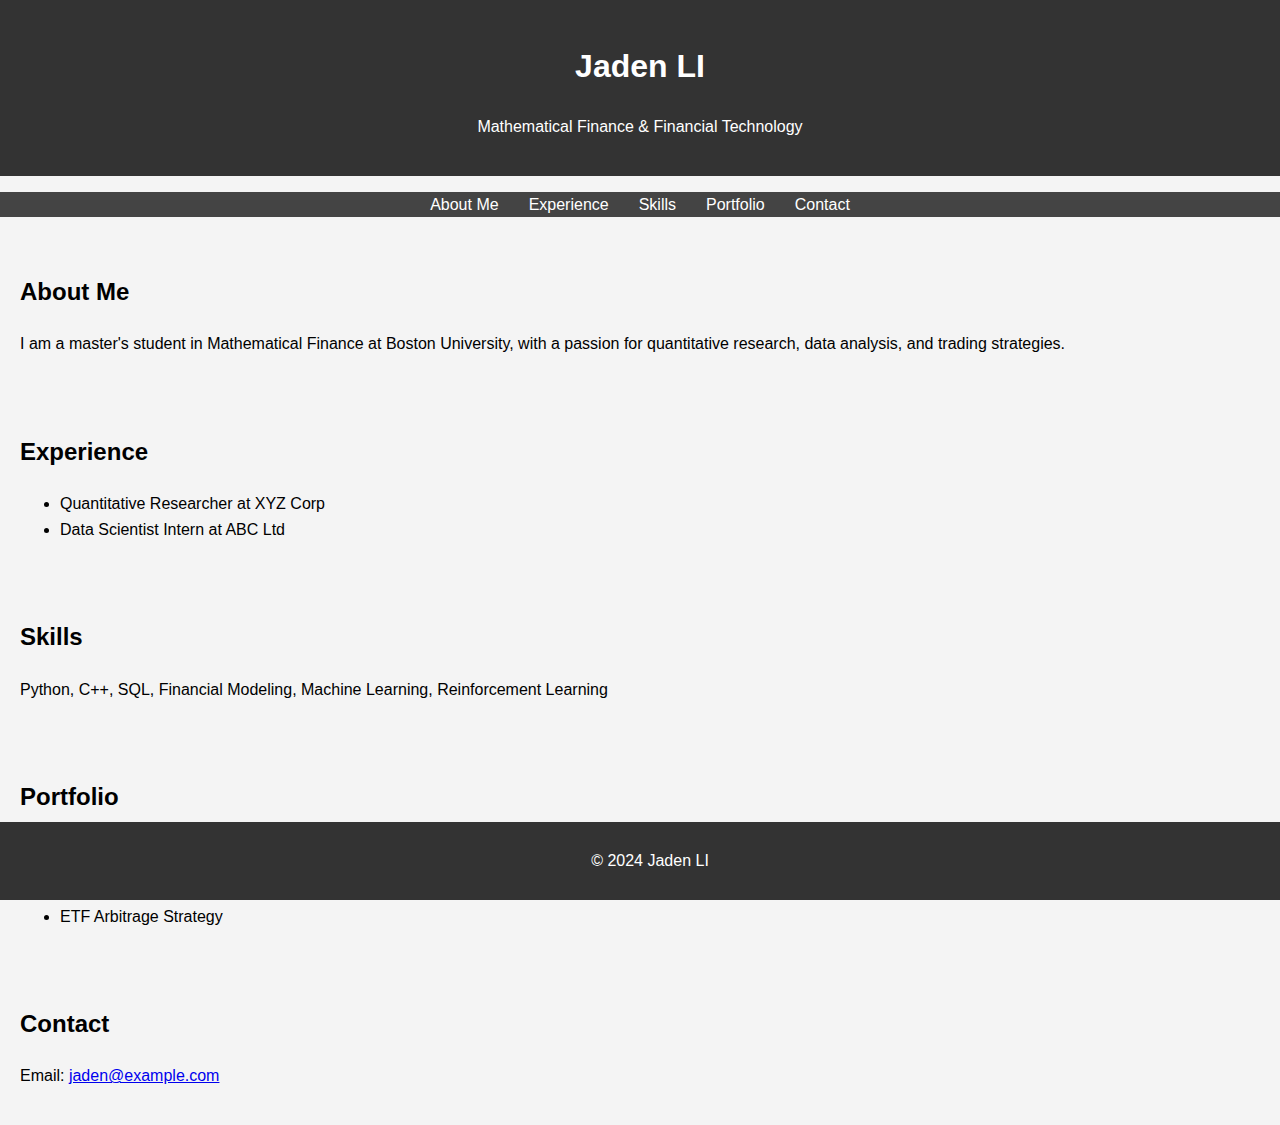
==== index.html @ 164a6900 "Initial commit" ====
<!DOCTYPE html>
<html lang="en">
<head>
    <meta charset="UTF-8">
    <meta name="viewport" content="width=device-width, initial-scale=1.0">
    <meta http-equiv="X-UA-Compatible" content="IE=edge">
    <title>Jaden's Personal Website</title>
    <link rel="stylesheet" href="style.css">
</head>
<body>
    <header>
        <h1>Jaden LI</h1>
        <p>Mathematical Finance & Financial Technology</p>
    </header>

    <nav>
        <ul>
            <li><a href="#about">About Me</a></li>
            <li><a href="#experience">Experience</a></li>
            <li><a href="#skills">Skills</a></li>
            <li><a href="#portfolio">Portfolio</a></li>
            <li><a href="#contact">Contact</a></li>
        </ul>
    </nav>

    <section id="about">
        <h2>About Me</h2>
        <p>I am a master's student in Mathematical Finance at Boston University, with a passion for quantitative research, data analysis, and trading strategies.</p>
    </section>

    <section id="experience">
        <h2>Experience</h2>
        <ul>
            <li>Quantitative Researcher at XYZ Corp</li>
            <li>Data Scientist Intern at ABC Ltd</li>
        </ul>
    </section>

    <section id="skills">
        <h2>Skills</h2>
        <p>Python, C++, SQL, Financial Modeling, Machine Learning, Reinforcement Learning</p>
    </section>

    <section id="portfolio">
        <h2>Portfolio</h2>
        <p>Here are some of the projects I have worked on:</p>
        <ul>
            <li>Options Pricing Model</li>
            <li>ETF Arbitrage Strategy</li>
        </ul>
    </section>

    <section id="contact">
        <h2>Contact</h2>
        <p>Email: <a href="mailto:jaden@example.com">jaden@example.com</a></p>
    </section>

    <footer>
        <p>&copy; 2024 Jaden LI</p>
    </footer>
</body>
</html>
---- style.css ----
body {
    font-family: Arial, sans-serif;
    line-height: 1.6;
    margin: 0;
    padding: 0;
    background-color: #f4f4f4;
}

header {
    background-color: #333;
    color: #fff;
    padding: 20px;
    text-align: center;
}

nav ul {
    list-style-type: none;
    padding: 0;
    display: flex;
    justify-content: center;
    background-color: #444;
}

nav ul li {
    margin: 0 15px;
}

nav ul li a {
    color: #fff;
    text-decoration: none;
}

section {
    padding: 20px;
}

footer {
    background-color: #333;
    color: #fff;
    text-align: center;
    padding: 10px;
    position: fixed;
    width: 100%;
    bottom: 0;
}
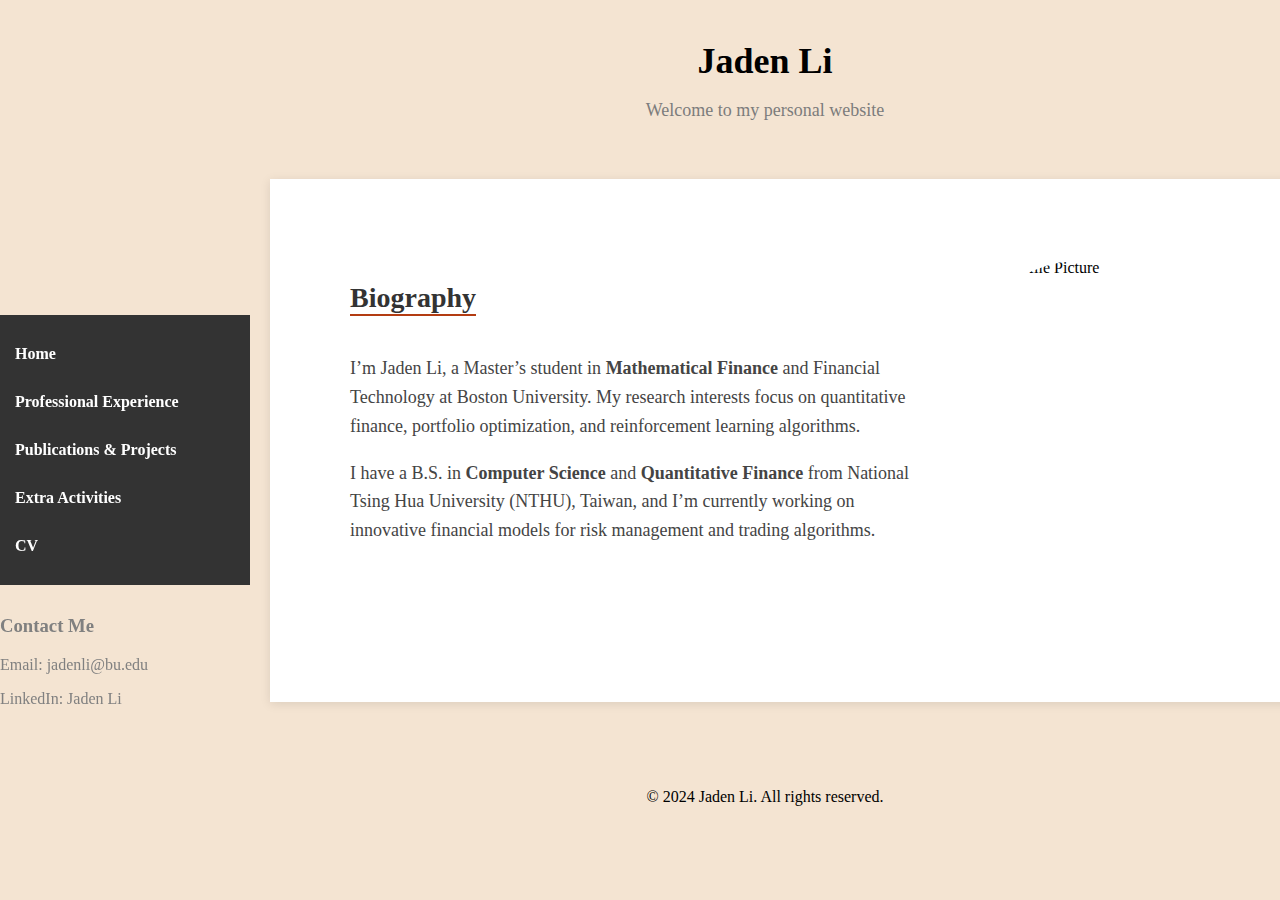
==== commit 97e7e953: "Add files via upload" ====
--- a/index.html
+++ b/index.html
@@ -3,60 +3,71 @@
 <head>
     <meta charset="UTF-8">
     <meta name="viewport" content="width=device-width, initial-scale=1.0">
-    <meta http-equiv="X-UA-Compatible" content="IE=edge">
-    <title>Jaden's Personal Website</title>
-    <link rel="stylesheet" href="style.css">
+    <meta http-equiv="X-UA-Compatible" content="ie=edge">
+    <meta name="viewport" content="width=device-width, initial-scale=1.0">
+    <title>Jaden Li - Personal Website</title>
+    <link rel="icon" href="assets/star-solid.svg" type="image/x-icon">
+    <link rel="stylesheet" href="css/about_section.css">
+    <link rel="stylesheet" href="css/style.css">
+    <script src="https://kit.fontawesome.com/93ee3e0914.js" crossorigin="anonymous"></script>
 </head>
 <body>
-    <header>
-        <h1>Jaden LI</h1>
-        <p>Mathematical Finance & Financial Technology</p>
-    </header>
 
-    <nav>
-        <ul>
-            <li><a href="#about">About Me</a></li>
-            <li><a href="#experience">Experience</a></li>
-            <li><a href="#skills">Skills</a></li>
-            <li><a href="#portfolio">Portfolio</a></li>
-            <li><a href="#contact">Contact</a></li>
-        </ul>
-    </nav>
+    <!-- Sidebar -->
+    <div class="sidebar">
+        <a href="index.html">Home</a>
+        <a href="professional-experience.html">Professional Experience</a> <!-- New clickable link -->
+        <a href="publication_projects.html">Publications & Projects</a>
+        <a href="extra_activities.html">Extra Activities</a>
+        <a href="cv.html">CV</a>
+        <h3>Contact Me</h3>
+        <p>Email: jadenli@bu.edu</p>
+        <p>LinkedIn: Jaden Li</p>
+    </div>
 
-    <section id="about">
-        <h2>About Me</h2>
-        <p>I am a master's student in Mathematical Finance at Boston University, with a passion for quantitative research, data analysis, and trading strategies.</p>
-    </section>
+    
+    <!-- Main content area -->
+    <div class="content-wrapper">
+        <header>
+            <h1>Jaden Li</h1>
+            <p>Welcome to my personal website</p>
+        </header>
 
-    <section id="experience">
-        <h2>Experience</h2>
-        <ul>
-            <li>Quantitative Researcher at XYZ Corp</li>
-            <li>Data Scientist Intern at ABC Ltd</li>
-        </ul>
-    </section>
+        <section class="about-section">
+            <img src="assets/IMG_4290.jpg" alt="Jaden's Profile Picture" class="profile-pic">
+            <h2>Biography</h2>
+            <p>
+                I’m Jaden Li, a Master’s student in <strong>Mathematical Finance</strong> and Financial Technology at Boston University. My research interests focus on quantitative finance, portfolio optimization, and reinforcement learning algorithms.
+            </p>
+            <p>
+                I have a B.S. in <strong>Computer Science</strong> and <strong>Quantitative Finance</strong> from National Tsing Hua University (NTHU), Taiwan, and I’m currently working on innovative financial models for risk management and trading algorithms.
+            </p>
+            <div class="social-links">
+                <a href="https://www.linkedin.com/in/jaden-li-9122911a6/" target="_blank">
+                    <i class="fa-brands fa-linkedin"></i>
+                </a>
+                
+                <a href="jadenli@bu.edu" target="_blank">
+                    <i class="fa-solid fa-envelope"></i>
+                </a>
+                <a href="https://github.com/LiChiLin" target="_blank">
+                    <i class="fa-brands fa-github"></i>
+                </a>
+                <a href="https://scholar.google.com/citations?user=8zsQ6uMAAAAJ&hl=en" target="_blank">
+                    <i class="fa-brands fa-google-scholar"></i>
+                </a>
+            </div>
+        </section>
+        
 
-    <section id="skills">
-        <h2>Skills</h2>
-        <p>Python, C++, SQL, Financial Modeling, Machine Learning, Reinforcement Learning</p>
-    </section>
+        <footer>
+            <p>© 2024 Jaden Li. All rights reserved.</p>
+        </footer>
 
-    <section id="portfolio">
-        <h2>Portfolio</h2>
-        <p>Here are some of the projects I have worked on:</p>
-        <ul>
-            <li>Options Pricing Model</li>
-            <li>ETF Arbitrage Strategy</li>
-        </ul>
-    </section>
+        
+    </div>
+    
 
-    <section id="contact">
-        <h2>Contact</h2>
-        <p>Email: <a href="mailto:jaden@example.com">jaden@example.com</a></p>
-    </section>
+</body>
+</html>
 
-    <footer>
-        <p>&copy; 2024 Jaden LI</p>
-    </footer>
-</body>
-</html>--- a/css/about_section.css
+++ b/css/about_section.css
@@ -0,0 +1,32 @@
+/* About me Section */
+.about-section {
+    background-color: white;
+    padding: 80px; /* Increase padding to make it taller */
+    margin: 20px auto;
+    width: 90%; /* Increase width to make it wider */
+    max-width: 900px; /* Increase max-width to make the section larger */
+    box-shadow: 0 2px 10px rgba(0, 0, 0, 0.1);
+}
+
+.about-section h2 {
+    color: #333;
+    font-size: 28px;
+    border-bottom: 2px solid #b33c12; /* Accent color */
+    display: inline-block;
+    margin-bottom: 20px;
+}
+
+.about-section p {
+    font-size: 18px;
+    line-height: 1.6;
+    color: #444;
+}
+
+.about-section .profile-pic {
+    float: right;
+    width: 300px;
+    height: 300px;
+    border-radius: 50%;
+    object-fit: cover;
+    margin-left: 20px;
+}
--- a/css/style.css
+++ b/css/style.css
@@ -0,0 +1,152 @@
+body {
+    font-family: 'Times New Roman', Times, serif;
+    margin: 0;
+    padding: 0;
+    background-color: #f4e4d2; /* Light background color */
+    display: flex;
+}
+
+/* Sidebar styling */
+.sidebar {
+    height: 250px; /* Adjust the height of the sidebar */
+    width: 250px;
+    background-color: #333;
+    padding-top: 20px;
+    position: fixed;
+    left: 0;
+    top: 50%; /* Position it at the middle of the page */
+    transform: translateY(-50%); /* Adjust for perfect centering */
+}
+
+.sidebar a {
+    display: block;
+    padding: 10px 15px;
+    text-decoration: none;
+    color: white;
+    font-weight: bold;
+    margin-bottom: 10px;
+}
+
+.sidebar a:hover {
+    background-color: #575757;
+}
+.sidebar h3{
+    color: gray;
+    margin-top: 50px;
+}
+.sidebar p{
+    color: gray;
+}
+
+/* Content wrapper to push it next to the sidebar */
+.content-wrapper {
+    margin-left: 250px;
+    padding: 20px;
+    flex-grow: 1;
+}
+
+header {
+    text-align: center;
+    padding: 20px;
+}
+
+header h1 {
+    font-size: 36px;
+    margin: 0;
+}
+
+header p {
+    font-size: 18px;
+    color: #7c7c7c;
+}
+
+footer {
+    text-align: center;
+    padding: 10px;
+    margin-top: 60px;
+}
+/* Center the social links container */
+.social-links {
+    text-align: center;
+    margin-top: 40px; /* Adjust spacing to push the icons below the about section */
+}
+
+/* Default link color and spacing for the icons */
+.social-links a {
+    color: #333; /* Set your default link color */
+    text-decoration: none; /* Remove underline */
+    margin: 0 20px; /* Adds space between icons */
+    display: inline-block; /* Keep them inline and centered */
+    transition: color 0.3s ease; /* Smooth transition effect */
+}
+
+/* Make the icons larger */
+.social-links i {
+    font-size: 32px; /* Increase the size of the icons */
+    margin: 0 20px; /* Space between icons */
+}
+
+/* Prevent link color change on visit */
+.social-links a:visited {
+    color: #333; /* Same color as the default to avoid change */
+}
+
+/* Hover effect */
+.social-links a:hover {
+    color: #0077b5; /* Change color on hover if needed */
+}
+
+/* Active state (when pressed) */
+.social-links a:active {
+    color: #0077b5; /* Color when pressing the link */
+}
+
+
+/* Container for each experience item */
+.experience-item {
+    display: flex;
+    align-items: flex-start;
+    margin-bottom: 40px;
+}
+
+/* Company logos */
+.company-logo {
+    width: 80px;  /* Adjust the width of the logos */
+    height: auto;
+    margin-right: 20px;
+    align-self: flex-start; /* Align logo at the top */
+}
+
+/* Experience details */
+.experience-details h3 {
+    font-size: 20px;
+    margin: 0;
+    font-weight: bold;
+    line-height: 1.5;
+}
+
+.experience-details em {
+    font-style: italic;
+    color: #666;
+}
+
+.experience-details p {
+    margin: 5px 0;
+}
+
+.experience-details a {
+    color: #b33c12;  /* Accent color for the links */
+    text-decoration: none;
+    font-weight: bold;
+}
+
+.experience-details a:hover {
+    text-decoration: underline; /* Underline on hover */
+}
+
+/* Styling for the advisors or mentors */
+.experience-details .mentor {
+    font-weight: normal;
+}
+
+
